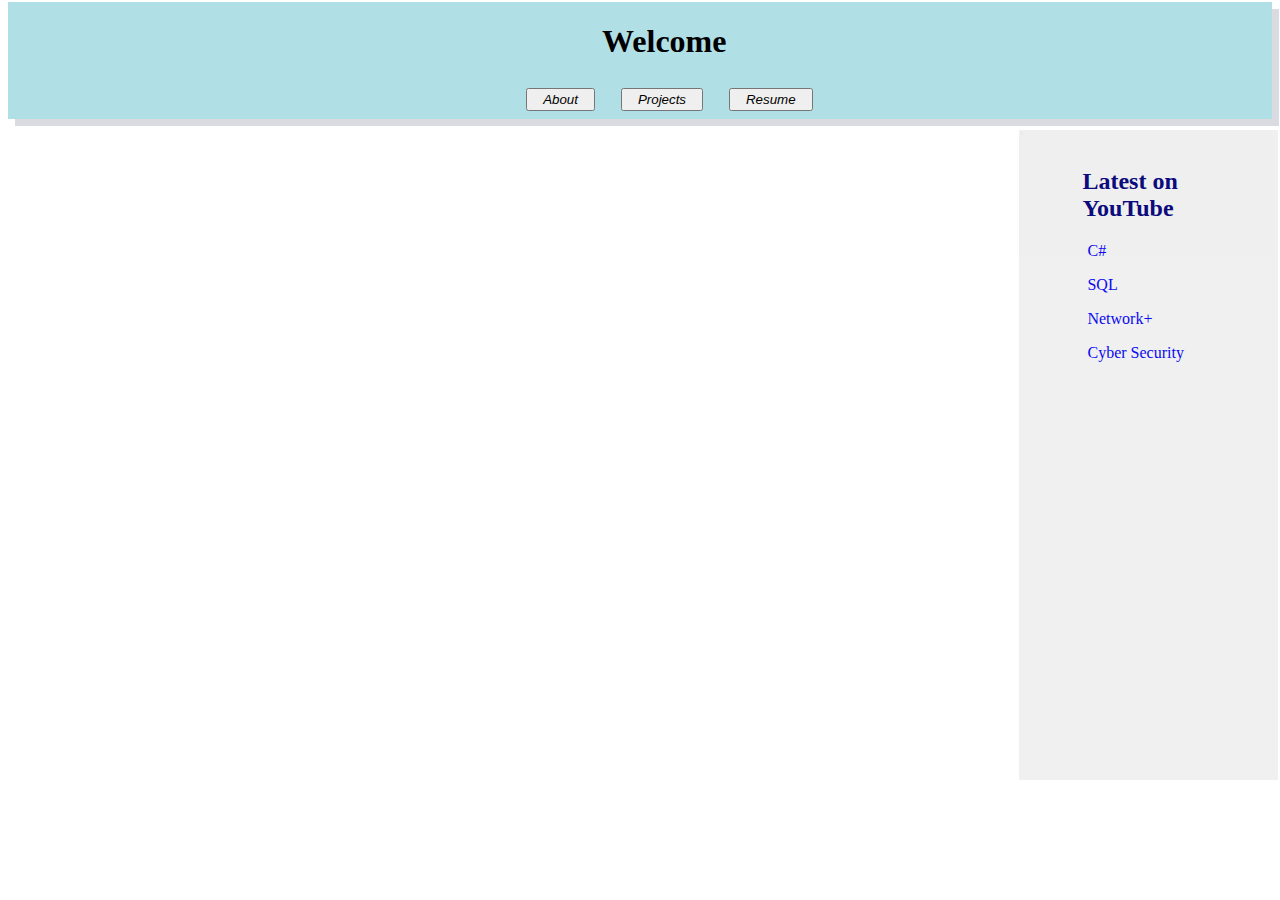
==== index.html @ 01f35b87 "Progress on Home Page" ====
<!doctype html>
<html lang="en">
<head>
    <title>Home Page</title>
    <meta name="viewport" content="width=device-width, initial-scale=1.0">
    <link href="style.css" rel="stylesheet">
</head>
<body>
    <div id="titleBox">
        <p id="welcome"><h1>Welcome</h1></p>
    </div>
    <div id="btnContainer">
        <button id="about"><i>About</i></button>
        <button id="projects"><i>Projects</i></button>
        <button id="resume"><i>Resume</i></button>
    </div>
    <div id="mediaContainer">`</div>
    <div id="youtube"><h2>Latest on YouTube</h2></div>
    <div id="linksContainer">
        <p>C#</p>
        <p>SQL</p>
        <p>Network+</p>
        <p>Cyber Security</p>
    </div>
</body>
</html>
---- style.css ----
#titleBox {
    display:flex;
    background-color: powderblue;
    box-shadow: rgb(218, 218, 225) 7px 7px;
    margin-top: -.5%;
    padding-bottom:3%;
}
#welcome{
    padding-top:-3%;
    padding-left:47%;
}

#btnContainer {
    display: flex;
    margin-top: -2.5%;
    margin-left:41%;
}
#about {
    padding-left: 2%;
    padding-right: 2%;
    padding-top: .3%;
    padding-bottom: .3%;
}
#projects {
    margin-left: 3.5%;
    padding-left: 2%;
    padding-right: 2%;
    padding-top: .3%;
    padding-bottom: .3%;
}
#resume {
    margin-left: 3.5%;
    padding-left: 2%;
    padding-right: 2%;
    padding-top: .3%;
    padding-bottom: .3%;
}

#mediaContainer {
    display: flex;
    opacity: 0.1;
    background-color: dimgray;
    margin-top: 1.5%;
    margin-left: 80%;
    margin-right:-.5%;
    padding-bottom: 50%;
}

#youtube {
    margin-top:-50%;
    padding-left:85%;
    color:navy;
}
#linksContainer {
    margin-left:85.4%;
    color:blue;
}
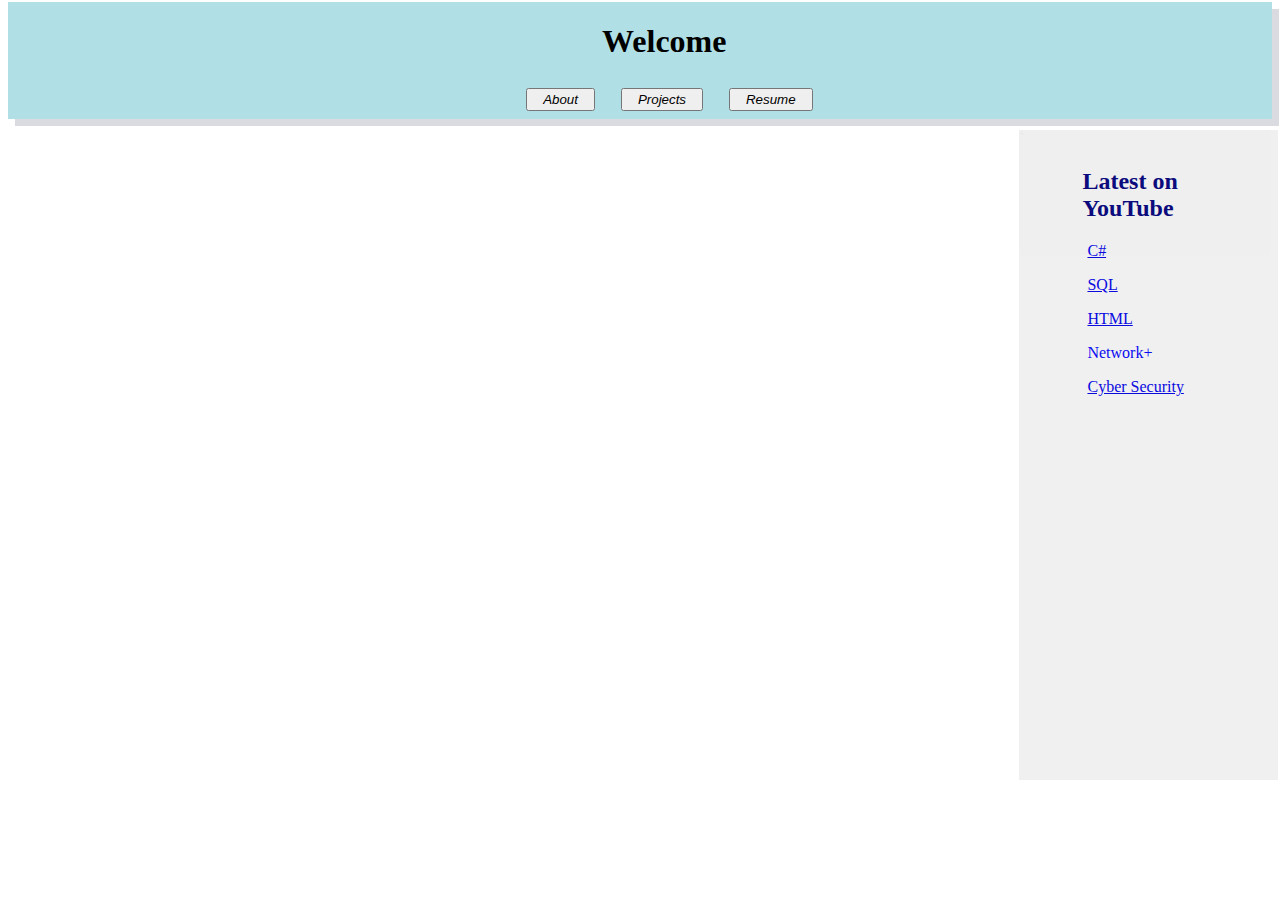
==== commit 72acdb1f: "Added Links" ====
--- a/index.html
+++ b/index.html
@@ -17,10 +17,11 @@
     <div id="mediaContainer">`</div>
     <div id="youtube"><h2>Latest on YouTube</h2></div>
     <div id="linksContainer">
-        <p>C#</p>
-        <p>SQL</p>
+        <p><a href="https://www.youtube.com/watch?v=EXYTtswr0hM&list=PLjAO9jx6MpLXfUgTP4nfKXQt_TjUzf4-D&index=2&t=4s">C#</a></p>
+        <p><a href="https://www.youtube.com/watch?v=fYXXrDF_mW4&list=PLjAO9jx6MpLWKSQPE4uAwAsDMquZY-Lz7&index=2&t=484s">SQL</a></p>
+        <p><a href="https://www.youtube.com/watch?v=XNFqEf5n3gk&list=PLjAO9jx6MpLX_0MdBhdpmRM0-03D4JIbt&index=2&t=0s">HTML</a></p>
         <p>Network+</p>
-        <p>Cyber Security</p>
+        <p><a href="https://www.youtube.com/watch?v=Rb-GNhIKpec&list=PLjAO9jx6MpLXRE0HyEK9oId07x8Zj4Kw2&index=2&t=209s">Cyber Security</a></p>
     </div>
 </body>
 </html>
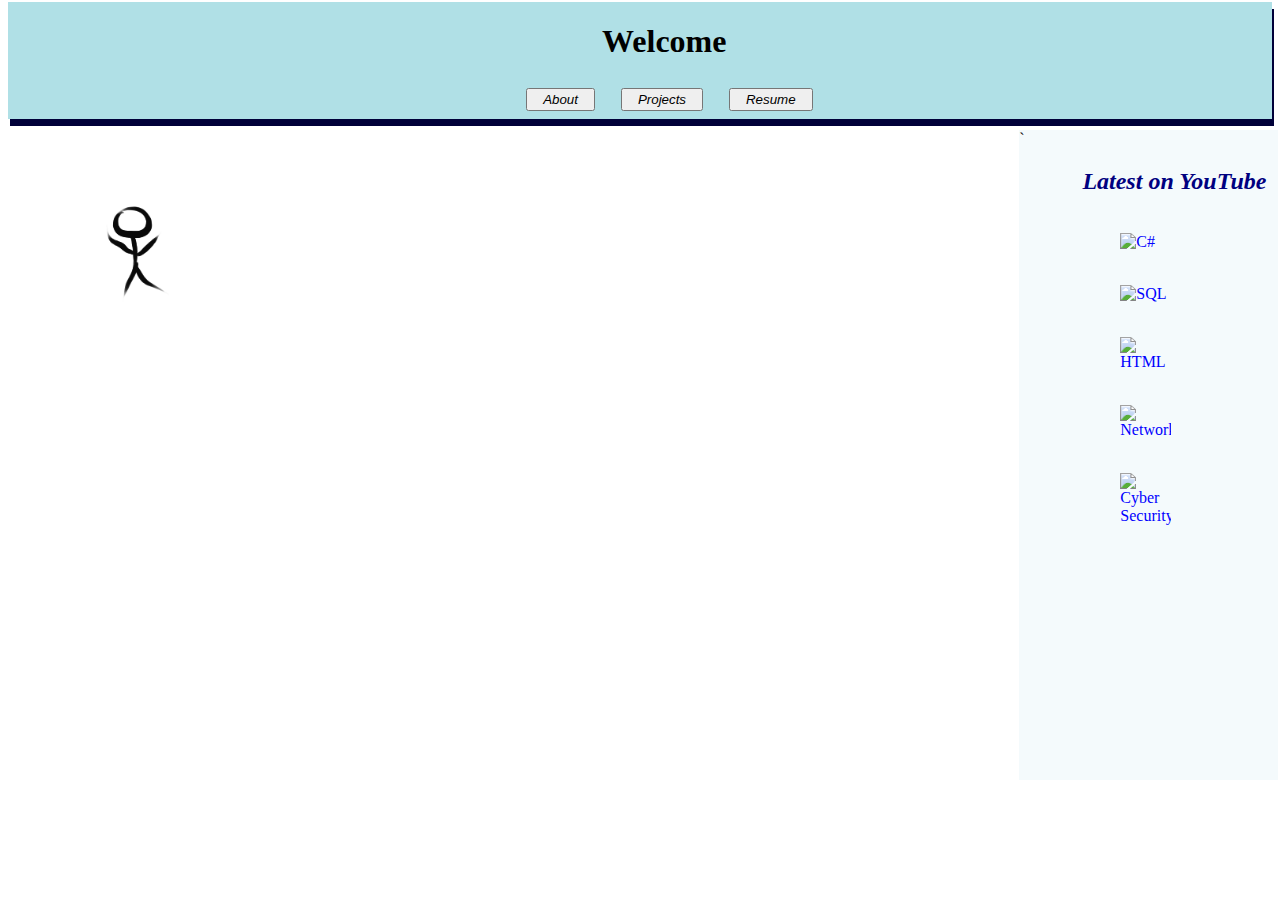
==== commit 1d85d506: "Added gif" ====
--- a/index.html
+++ b/index.html
@@ -15,13 +15,14 @@
         <button id="resume"><i>Resume</i></button>
     </div>
     <div id="mediaContainer">`</div>
-    <div id="youtube"><h2>Latest on YouTube</h2></div>
+    <div id="youtube"><h2><i>Latest on YouTube</i></h2></div>
     <div id="linksContainer">
-        <p><a href="https://www.youtube.com/watch?v=EXYTtswr0hM&list=PLjAO9jx6MpLXfUgTP4nfKXQt_TjUzf4-D&index=2&t=4s">C#</a></p>
-        <p><a href="https://www.youtube.com/watch?v=fYXXrDF_mW4&list=PLjAO9jx6MpLWKSQPE4uAwAsDMquZY-Lz7&index=2&t=484s">SQL</a></p>
-        <p><a href="https://www.youtube.com/watch?v=XNFqEf5n3gk&list=PLjAO9jx6MpLX_0MdBhdpmRM0-03D4JIbt&index=2&t=0s">HTML</a></p>
-        <p>Network+</p>
-        <p><a href="https://www.youtube.com/watch?v=Rb-GNhIKpec&list=PLjAO9jx6MpLXRE0HyEK9oId07x8Zj4Kw2&index=2&t=209s">Cyber Security</a></p>
+        <p><a href="https://www.youtube.com/watch?v=EXYTtswr0hM&list=PLjAO9jx6MpLXfUgTP4nfKXQt_TjUzf4-D&index=2&t=4s" target="_blank" style="text-decoration:none"><img id="i" src="https://cdn.pixabay.com/photo/2017/03/30/13/34/c-2188446_960_720.png" alt="C#"/></a></p>
+        <p id="sql"><a href="https://www.youtube.com/watch?v=fYXXrDF_mW4&list=PLjAO9jx6MpLWKSQPE4uAwAsDMquZY-Lz7&index=2&t=484s" target="_blank" style="text-decoration:none"><img id="i" src="https://upload.wikimedia.org/wikipedia/commons/thumb/3/3d/SQL_Join_-_05b_A_Full_Join_B.svg/2000px-SQL_Join_-_05b_A_Full_Join_B.svg.png" alt="SQL"/></a></p>
+        <p id="html"><a href="https://www.youtube.com/watch?v=XNFqEf5n3gk&list=PLjAO9jx6MpLX_0MdBhdpmRM0-03D4JIbt&index=2&t=0s" target="_blank" style="text-decoration:none"><img id="i" src="https://cdn.pixabay.com/photo/2017/03/30/13/33/html-2188441_960_720.png" alt="HTML"/></a></p>
+        <p id="network"><a href="#" target="_blank" style="text-decoration:none"><img id="i" src="https://upload.wikimedia.org/wikipedia/commons/thumb/3/3f/P2P-network.svg/991px-P2P-network.svg.png" alt="Network+"/></a></p>
+        <p id="cyber"><a href="https://www.youtube.com/watch?v=Rb-GNhIKpec&list=PLjAO9jx6MpLXRE0HyEK9oId07x8Zj4Kw2&index=2&t=209s"  target="_blank" style="text-decoration:none"><img id="i" src="https://cdn.pixabay.com/photo/2017/07/25/11/27/cyber-security-2537786_960_720.png" alt="Cyber Security"/></a></p>
     </div>
+    <img id="gif" src="image1.gif" alt="Hello!" />
 </body>
 </html>
--- a/style.css
+++ b/style.css
@@ -1,7 +1,7 @@
 #titleBox {
     display:flex;
     background-color: powderblue;
-    box-shadow: rgb(218, 218, 225) 7px 7px;
+    box-shadow: rgb(0, 0, 57) 2px 7px;
     margin-top: -.5%;
     padding-bottom:3%;
 }
@@ -38,11 +38,10 @@
 
 #mediaContainer {
     display: flex;
-    opacity: 0.1;
-    background-color: dimgray;
+    background: rgba(93, 183, 214, 0.07);
     margin-top: 1.5%;
     margin-left: 80%;
-    margin-right:-.5%;
+    margin-right: -.5%;
     padding-bottom: 50%;
 }
 
@@ -51,7 +50,18 @@
     padding-left:85%;
     color:navy;
 }
-#linksContainer {
-    margin-left:85.4%;
+a {
     color:blue;
+    margin-left:85%;
+}
+img {
+    display: block;
+    margin-left: 88%;
+    width: 4%;
+}
+#gif {
+    display: block;
+    margin-left: 0%;
+    margin-top:-30%;
+    width: 60%;
 }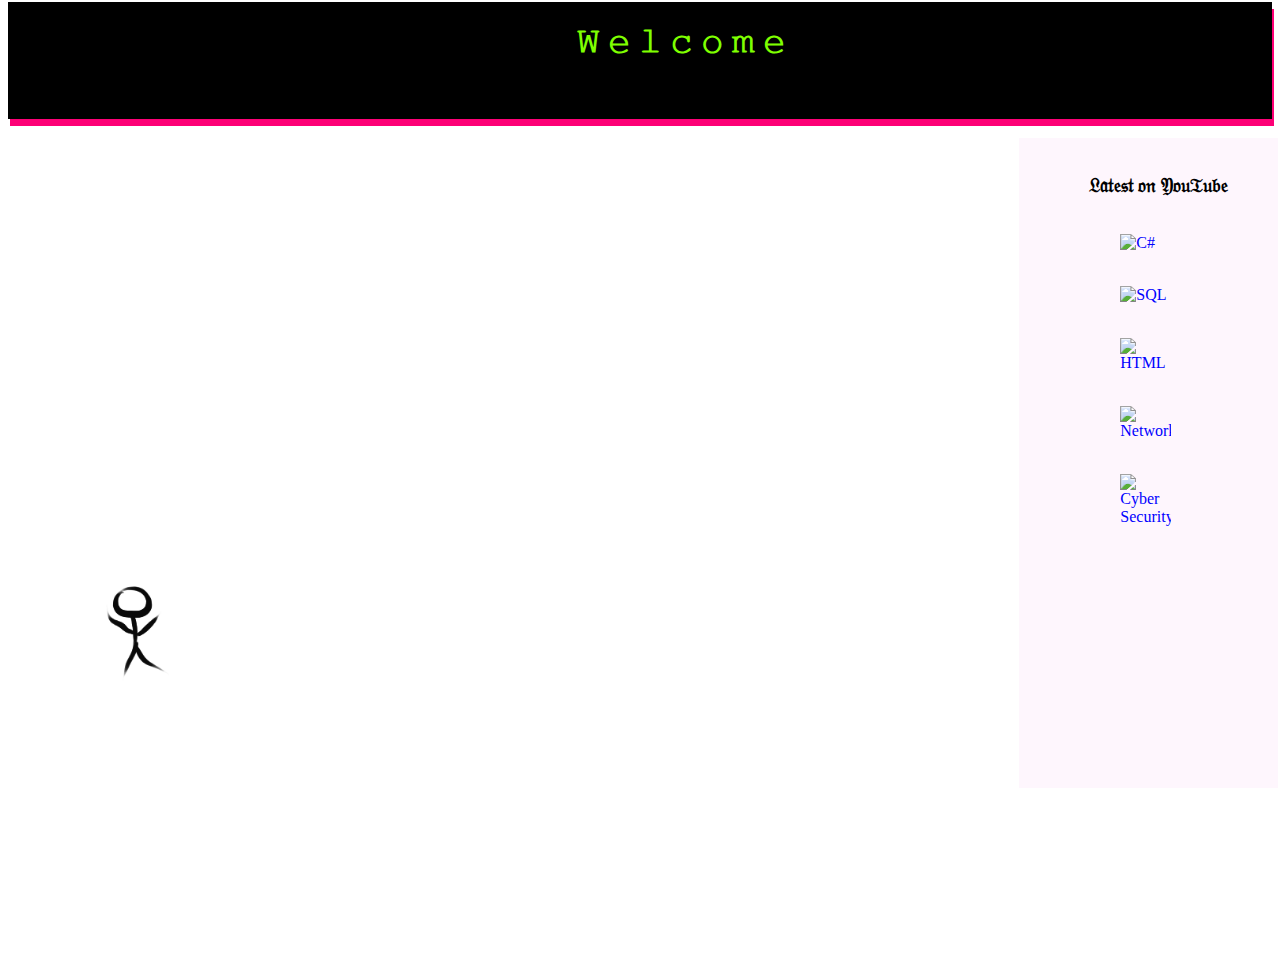
==== commit 656d41ca: "changes" ====
--- a/index.html
+++ b/index.html
@@ -1,4 +1,4 @@
-<!doctype html>
+﻿<!doctype html>
 <html lang="en">
 <head>
     <title>Home Page</title>
@@ -7,22 +7,20 @@
 </head>
 <body>
     <div id="titleBox">
-        <p id="welcome"><h1>Welcome</h1></p>
+        <p id="welcome"><h1>𝚆 𝚎 𝚕 𝚌 𝚘 𝚖 𝚎</h1></p>
     </div>
-    <div id="btnContainer">
-        <button id="about"><i>About</i></button>
-        <button id="projects"><i>Projects</i></button>
-        <button id="resume"><i>Resume</i></button>
+
+    <div id="mediaContainer">`</div>
+    <div id="linksContainer">
+        <div id="youtube_Icon"><h3>𝔏𝔞𝔱𝔢𝔰𝔱 𝔬𝔫 𝔜𝔬𝔲𝔗𝔲𝔟𝔢</h3></div>
+
+
+        <p><a href="https://www.youtube.com/watch?v=EXYTtswr0hM&list=PLjAO9jx6MpLXfUgTP4nfKXQt_TjUzf4-D&index=2&t=4s" target="_blank" style="text-decoration:none"><img id="i" src="https://cdn.pixabay.com/photo/2017/03/30/13/34/c-2188446_960_720.png" alt="C#" /></a></p>
+        <p id="sql"><a href="https://www.youtube.com/watch?v=fYXXrDF_mW4&list=PLjAO9jx6MpLWKSQPE4uAwAsDMquZY-Lz7&index=2&t=484s" target="_blank" style="text-decoration:none"><img id="i" src="https://upload.wikimedia.org/wikipedia/commons/thumb/3/3d/SQL_Join_-_05b_A_Full_Join_B.svg/2000px-SQL_Join_-_05b_A_Full_Join_B.svg.png" alt="SQL" /></a></p>
+        <p id="html"><a href="https://www.youtube.com/watch?v=XNFqEf5n3gk&list=PLjAO9jx6MpLX_0MdBhdpmRM0-03D4JIbt&index=2&t=0s" target="_blank" style="text-decoration:none"><img id="i" src="https://cdn.pixabay.com/photo/2017/03/30/13/33/html-2188441_960_720.png" alt="HTML" /></a></p>
+        <p id="network"><a href="#" target="_blank" style="text-decoration:none"><img id="i" src="https://upload.wikimedia.org/wikipedia/commons/thumb/3/3f/P2P-network.svg/991px-P2P-network.svg.png" alt="Network+" /></a></p>
+        <p id="cyber"><a href="https://www.youtube.com/watch?v=Rb-GNhIKpec&list=PLjAO9jx6MpLXRE0HyEK9oId07x8Zj4Kw2&index=2&t=209s" target="_blank" style="text-decoration:none"><img id="i" src="https://cdn.pixabay.com/photo/2017/07/25/11/27/cyber-security-2537786_960_720.png" alt="Cyber Security" /></a></p>
     </div>
-    <div id="mediaContainer">`</div>
-    <div id="youtube"><h2><i>Latest on YouTube</i></h2></div>
-    <div id="linksContainer">
-        <p><a href="https://www.youtube.com/watch?v=EXYTtswr0hM&list=PLjAO9jx6MpLXfUgTP4nfKXQt_TjUzf4-D&index=2&t=4s" target="_blank" style="text-decoration:none"><img id="i" src="https://cdn.pixabay.com/photo/2017/03/30/13/34/c-2188446_960_720.png" alt="C#"/></a></p>
-        <p id="sql"><a href="https://www.youtube.com/watch?v=fYXXrDF_mW4&list=PLjAO9jx6MpLWKSQPE4uAwAsDMquZY-Lz7&index=2&t=484s" target="_blank" style="text-decoration:none"><img id="i" src="https://upload.wikimedia.org/wikipedia/commons/thumb/3/3d/SQL_Join_-_05b_A_Full_Join_B.svg/2000px-SQL_Join_-_05b_A_Full_Join_B.svg.png" alt="SQL"/></a></p>
-        <p id="html"><a href="https://www.youtube.com/watch?v=XNFqEf5n3gk&list=PLjAO9jx6MpLX_0MdBhdpmRM0-03D4JIbt&index=2&t=0s" target="_blank" style="text-decoration:none"><img id="i" src="https://cdn.pixabay.com/photo/2017/03/30/13/33/html-2188441_960_720.png" alt="HTML"/></a></p>
-        <p id="network"><a href="#" target="_blank" style="text-decoration:none"><img id="i" src="https://upload.wikimedia.org/wikipedia/commons/thumb/3/3f/P2P-network.svg/991px-P2P-network.svg.png" alt="Network+"/></a></p>
-        <p id="cyber"><a href="https://www.youtube.com/watch?v=Rb-GNhIKpec&list=PLjAO9jx6MpLXRE0HyEK9oId07x8Zj4Kw2&index=2&t=209s"  target="_blank" style="text-decoration:none"><img id="i" src="https://cdn.pixabay.com/photo/2017/07/25/11/27/cyber-security-2537786_960_720.png" alt="Cyber Security"/></a></p>
-    </div>
-    <img id="gif" src="image1.gif" alt="Hello!" />
+    <img id="gif" src="image1.gif"/>
 </body>
 </html>
--- a/style.css
+++ b/style.css
@@ -1,55 +1,32 @@
 #titleBox {
     display:flex;
-    background-color: powderblue;
-    box-shadow: rgb(0, 0, 57) 2px 7px;
+    background-color:black;
+    box-shadow: #fd0076 2px 7px;
     margin-top: -.5%;
     padding-bottom:3%;
+    color:chartreuse;
 }
 #welcome{
     padding-top:-3%;
-    padding-left:47%;
-}
-
-#btnContainer {
-    display: flex;
-    margin-top: -2.5%;
-    margin-left:41%;
-}
-#about {
-    padding-left: 2%;
-    padding-right: 2%;
-    padding-top: .3%;
-    padding-bottom: .3%;
-}
-#projects {
-    margin-left: 3.5%;
-    padding-left: 2%;
-    padding-right: 2%;
-    padding-top: .3%;
-    padding-bottom: .3%;
-}
-#resume {
-    margin-left: 3.5%;
-    padding-left: 2%;
-    padding-right: 2%;
-    padding-top: .3%;
-    padding-bottom: .3%;
+    padding-left:45%;
 }
 
 #mediaContainer {
     display: flex;
-    background: rgba(93, 183, 214, 0.07);
+    background: rgba(245, 129, 225, 0.07);
     margin-top: 1.5%;
     margin-left: 80%;
     margin-right: -.5%;
     padding-bottom: 50%;
+    color:transparent;
 }
 
-#youtube {
-    margin-top:-50%;
-    padding-left:85%;
-    color:navy;
+#youtube_Icon {
+    margin-top: -50%;
+    margin-left: 85.5%;
+    width:100%;
 }
+
 a {
     color:blue;
     margin-left:85%;
@@ -62,6 +39,6 @@
 #gif {
     display: block;
     margin-left: 0%;
-    margin-top:-30%;
+    margin-top:1%;
     width: 60%;
 }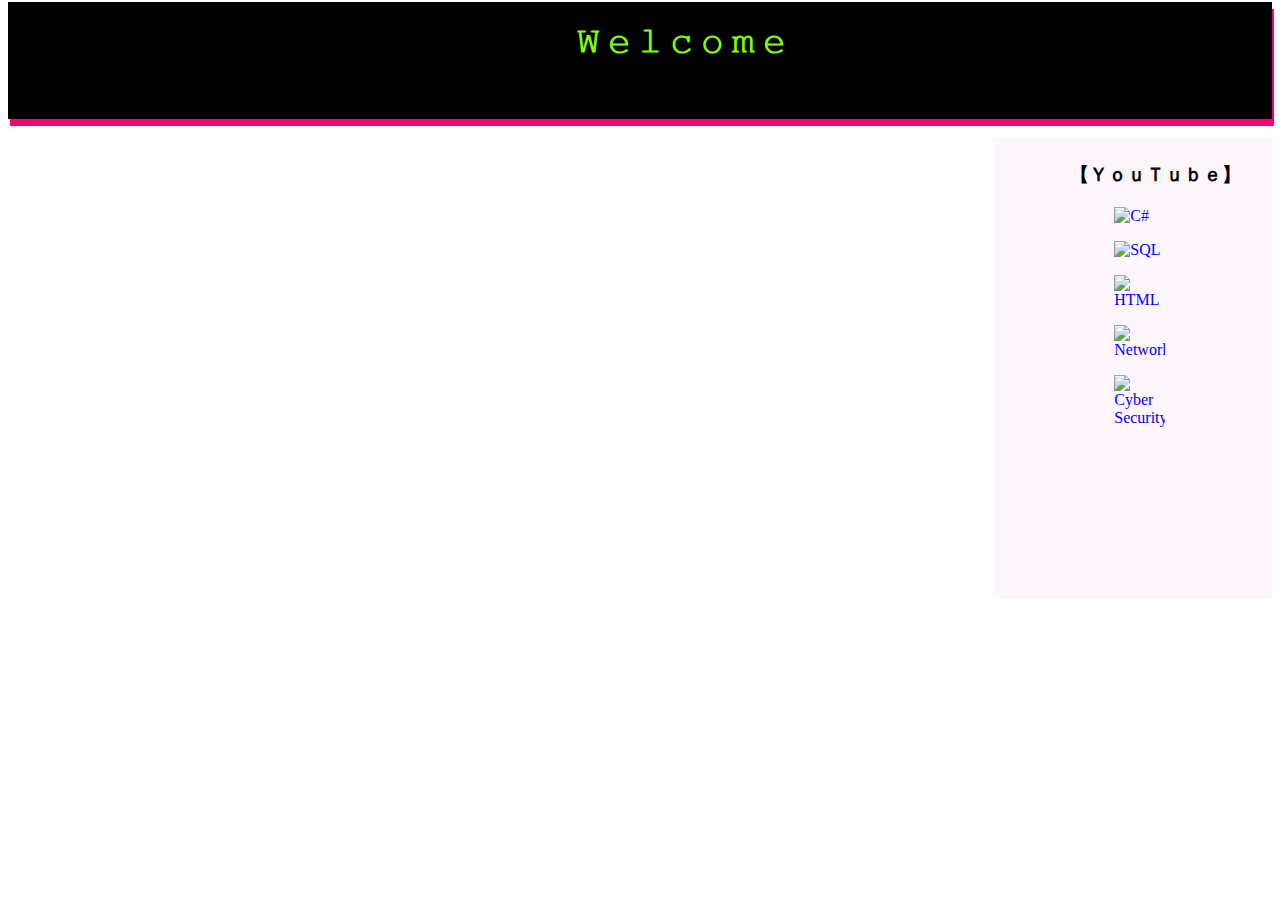
==== commit 473e3e1b: "changes" ====
--- a/index.html
+++ b/index.html
@@ -9,10 +9,9 @@
     <div id="titleBox">
         <p id="welcome"><h1>𝚆 𝚎 𝚕 𝚌 𝚘 𝚖 𝚎</h1></p>
     </div>
-
     <div id="mediaContainer">`</div>
     <div id="linksContainer">
-        <div id="youtube_Icon"><h3>𝔏𝔞𝔱𝔢𝔰𝔱 𝔬𝔫 𝔜𝔬𝔲𝔗𝔲𝔟𝔢</h3></div>
+        <div id="youtube_Icon"><h3>【﻿ＹｏｕＴｕｂｅ】</h3></div>
 
 
         <p><a href="https://www.youtube.com/watch?v=EXYTtswr0hM&list=PLjAO9jx6MpLXfUgTP4nfKXQt_TjUzf4-D&index=2&t=4s" target="_blank" style="text-decoration:none"><img id="i" src="https://cdn.pixabay.com/photo/2017/03/30/13/34/c-2188446_960_720.png" alt="C#" /></a></p>
@@ -21,6 +20,5 @@
         <p id="network"><a href="#" target="_blank" style="text-decoration:none"><img id="i" src="https://upload.wikimedia.org/wikipedia/commons/thumb/3/3f/P2P-network.svg/991px-P2P-network.svg.png" alt="Network+" /></a></p>
         <p id="cyber"><a href="https://www.youtube.com/watch?v=Rb-GNhIKpec&list=PLjAO9jx6MpLXRE0HyEK9oId07x8Zj4Kw2&index=2&t=209s" target="_blank" style="text-decoration:none"><img id="i" src="https://cdn.pixabay.com/photo/2017/07/25/11/27/cyber-security-2537786_960_720.png" alt="Cyber Security" /></a></p>
     </div>
-    <img id="gif" src="image1.gif"/>
 </body>
 </html>
--- a/style.css
+++ b/style.css
@@ -15,30 +15,22 @@
     display: flex;
     background: rgba(245, 129, 225, 0.07);
     margin-top: 1.5%;
-    margin-left: 80%;
-    margin-right: -.5%;
-    padding-bottom: 50%;
+    margin-left: 78%;
+    padding-bottom: 35%;
     color:transparent;
 }
 
+#linksContainer{
+    margin-left:84%;
+}
 #youtube_Icon {
-    margin-top: -50%;
-    margin-left: 85.5%;
-    width:100%;
+    margin-top: -225%;
 }
-
 a {
     color:blue;
-    margin-left:85%;
 }
 img {
     display: block;
-    margin-left: 88%;
-    width: 4%;
+    margin-left:22%;
+    width: 25%;
 }
-#gif {
-    display: block;
-    margin-left: 0%;
-    margin-top:1%;
-    width: 60%;
-}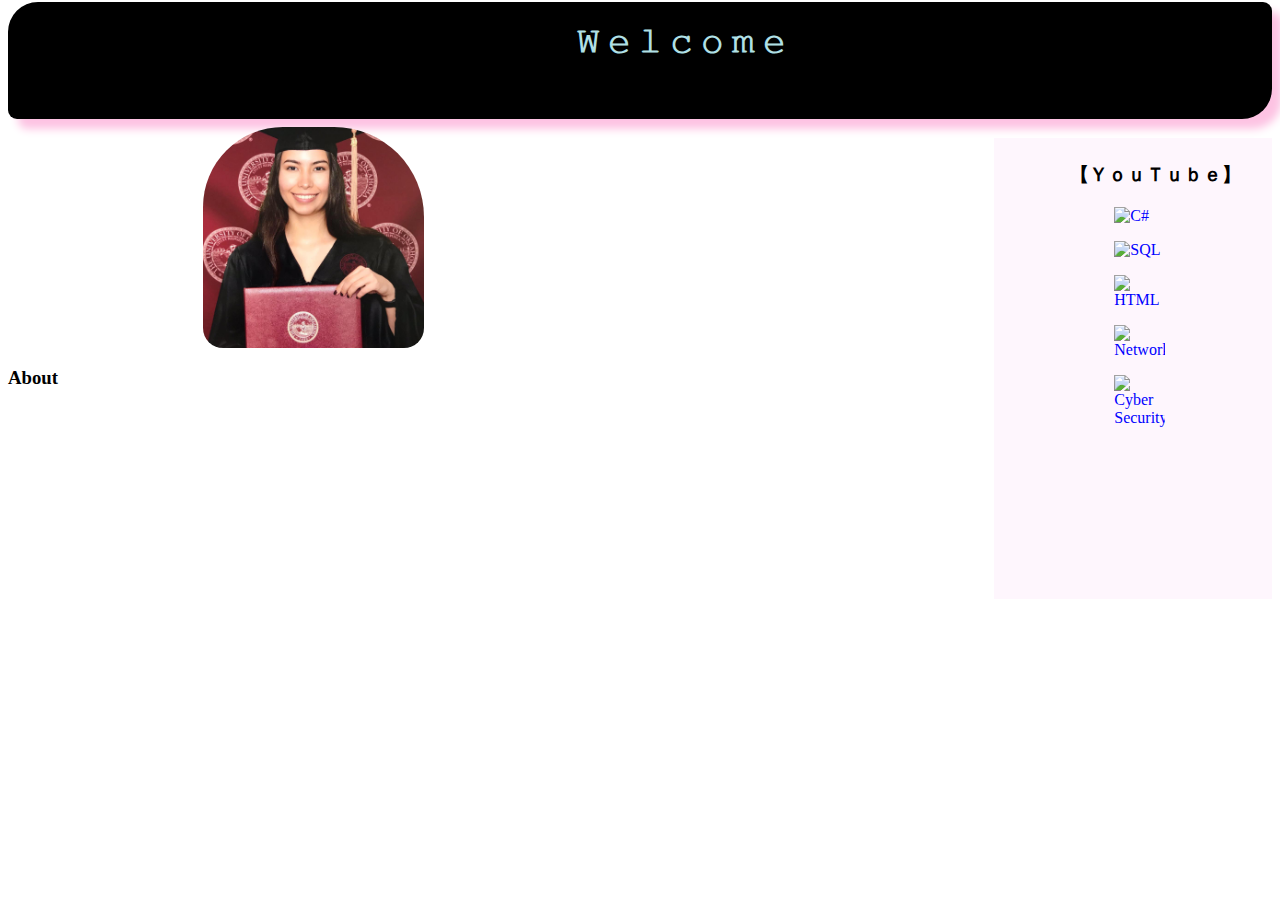
==== commit 4500ec7d: "changes" ====
--- a/index.html
+++ b/index.html
@@ -20,5 +20,9 @@
         <p id="network"><a href="#" target="_blank" style="text-decoration:none"><img id="i" src="https://upload.wikimedia.org/wikipedia/commons/thumb/3/3f/P2P-network.svg/991px-P2P-network.svg.png" alt="Network+" /></a></p>
         <p id="cyber"><a href="https://www.youtube.com/watch?v=Rb-GNhIKpec&list=PLjAO9jx6MpLXRE0HyEK9oId07x8Zj4Kw2&index=2&t=209s" target="_blank" style="text-decoration:none"><img id="i" src="https://cdn.pixabay.com/photo/2017/07/25/11/27/cyber-security-2537786_960_720.png" alt="Cyber Security" /></a></p>
     </div>
+    <div id="aboutCard">
+        <img id="grad" src="gradPhoto.jpg" />
+        <h3>About</h3>
+    </div>
 </body>
 </html>
--- a/style.css
+++ b/style.css
@@ -1,10 +1,11 @@
 #titleBox {
-    display:flex;
+    display: flex;
     background-color:black;
-    box-shadow: #fd0076 2px 7px;
+    border-radius:30px 9px;
+    box-shadow: 10px 10px 8px #fdc3e3;
     margin-top: -.5%;
-    padding-bottom:3%;
-    color:chartreuse;
+    padding-bottom: 3%;
+    color:powderblue;
 }
 #welcome{
     padding-top:-3%;
@@ -34,3 +35,11 @@
     margin-left:22%;
     width: 25%;
 }
+
+#aboutCard{
+    margin-top:-25%;
+    width:70%;
+}
+#grad{
+    border-radius:80px 90px 20px 20px;
+}
